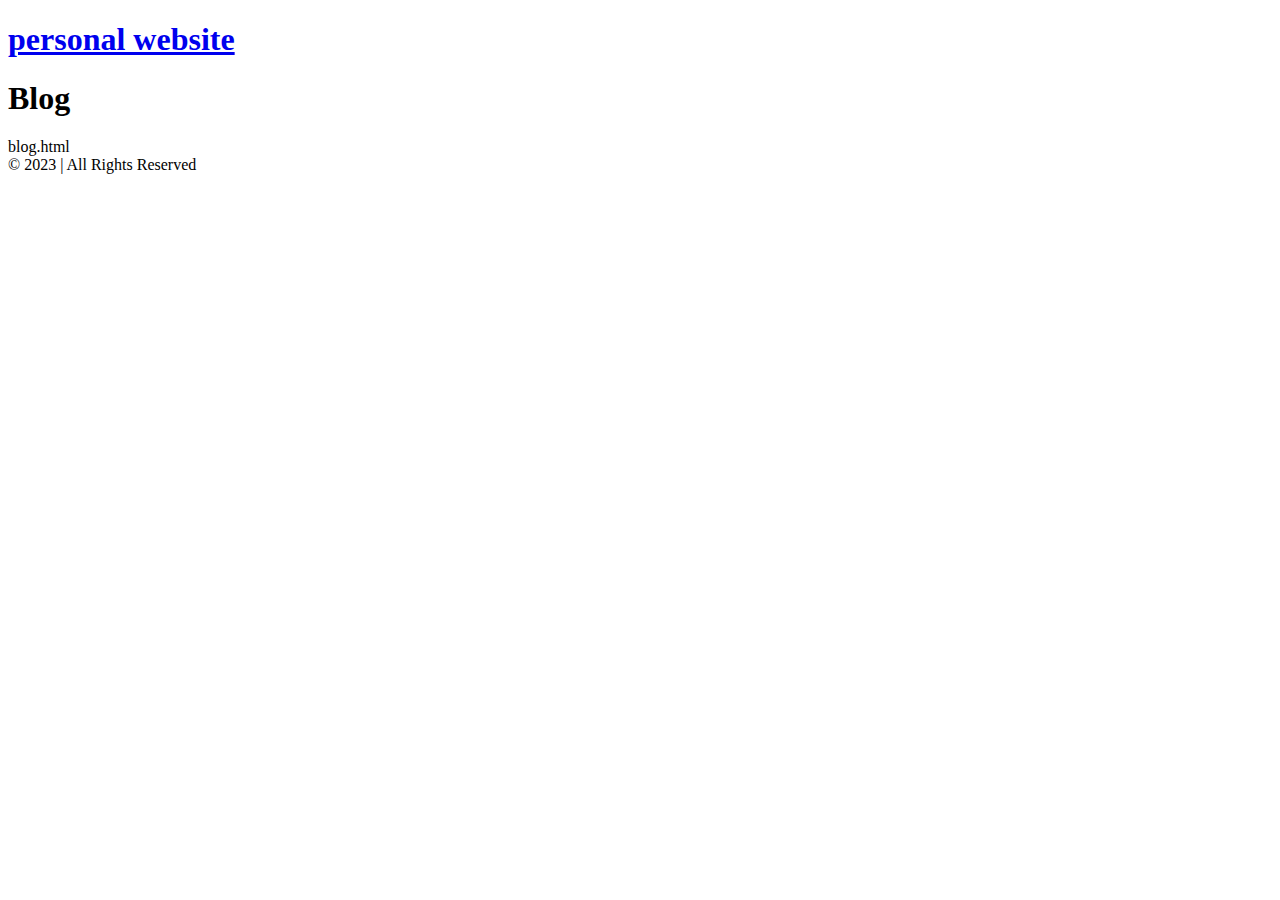
==== blog.html @ b069b53e "feat: update htmls with href" ====
<!DOCTYPE html>
<head>
    <title>
        Blog
    </title>
    <body>
        <nav class="navbar">
            <h1 class="logo">
                <a href="index.html">personal website</a>
            </h1>
        </nav>      
        <main>
            <h1>
                <div class="page-title">
                    Blog
                </div>
            </h1>
            blog.html
        </main>
        <div class="footer"></div>
            <footer>
                © 2023 <Personal Website Name> | All Rights Reserved
            </footer>
        </div>
    </body>
</head>
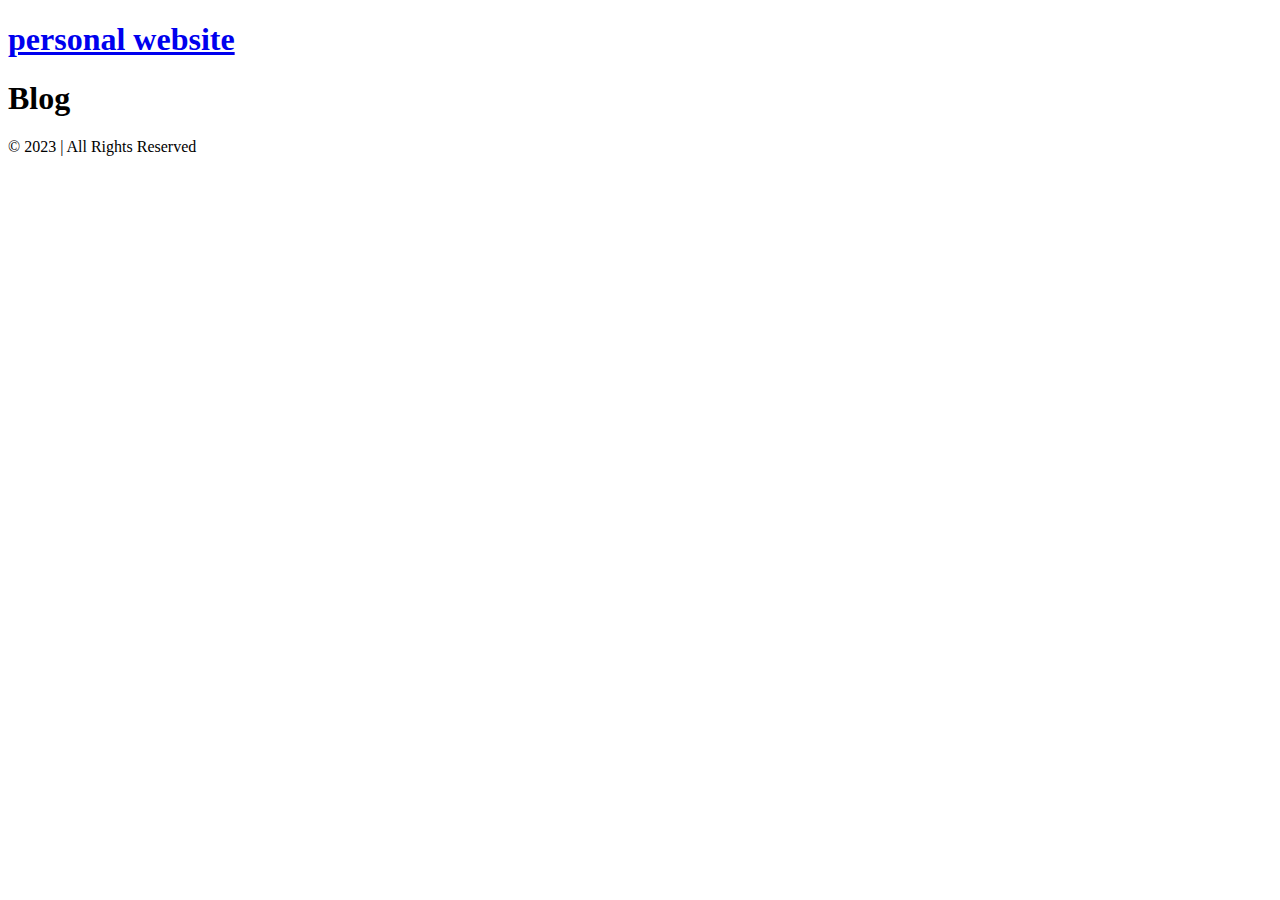
==== commit 37001f61: "feat: edit htmls" ====
--- a/blog.html
+++ b/blog.html
@@ -10,17 +10,12 @@
             </h1>
         </nav>      
         <main>
-            <h1>
-                <div class="page-title">
-                    Blog
-                </div>
+            <h1 class="page-title">
+                Blog
             </h1>
-            blog.html
         </main>
-        <div class="footer"></div>
-            <footer>
+            <footer class="footer">
                 © 2023 <Personal Website Name> | All Rights Reserved
             </footer>
-        </div>
     </body>
 </head>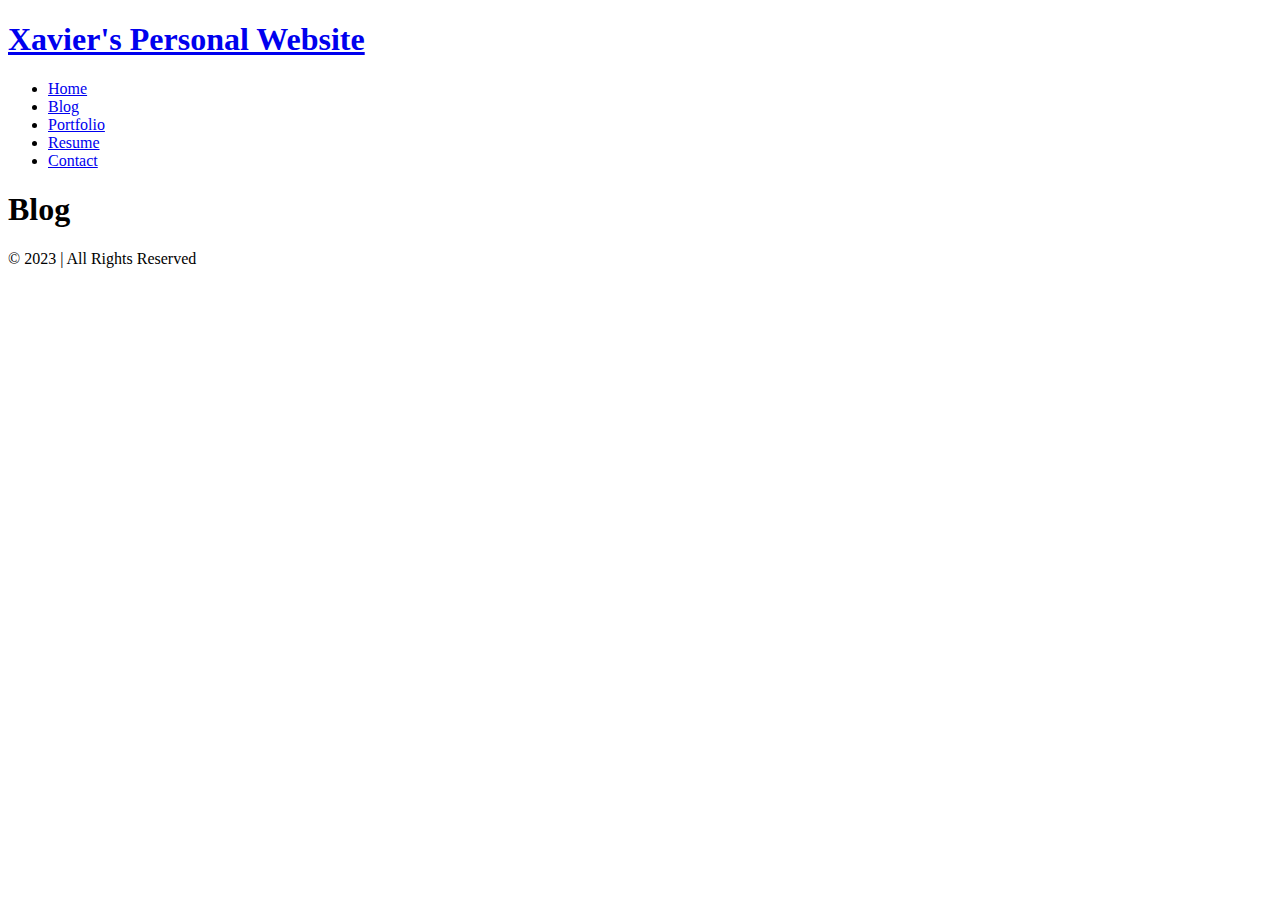
==== commit 697ad782: "feat: updated files and save to github" ====
--- a/blog.html
+++ b/blog.html
@@ -1,14 +1,17 @@
 <!DOCTYPE html>
 <head>
-    <title>
-        Blog
-    </title>
+    <title>Blog</title>
     <body>
         <nav class="navbar">
-            <h1 class="logo">
-                <a href="index.html">personal website</a>
-            </h1>
-        </nav>      
+            <h1 class="logo"><a href="index.html">Xavier's Personal Website</a></h1>
+            <ul class="nav-list">
+                <li><a href="index.html">Home</a></li>
+                <li><a href="blog.html">Blog</a></li>
+                <li><a href="portfolio.html">Portfolio</a></li>
+                <li><a href="resume.html">Resume</a></li>
+                <li><a href="contact.html">Contact</a></li>
+            </ul>
+        </nav>    
         <main>
             <h1 class="page-title">
                 Blog
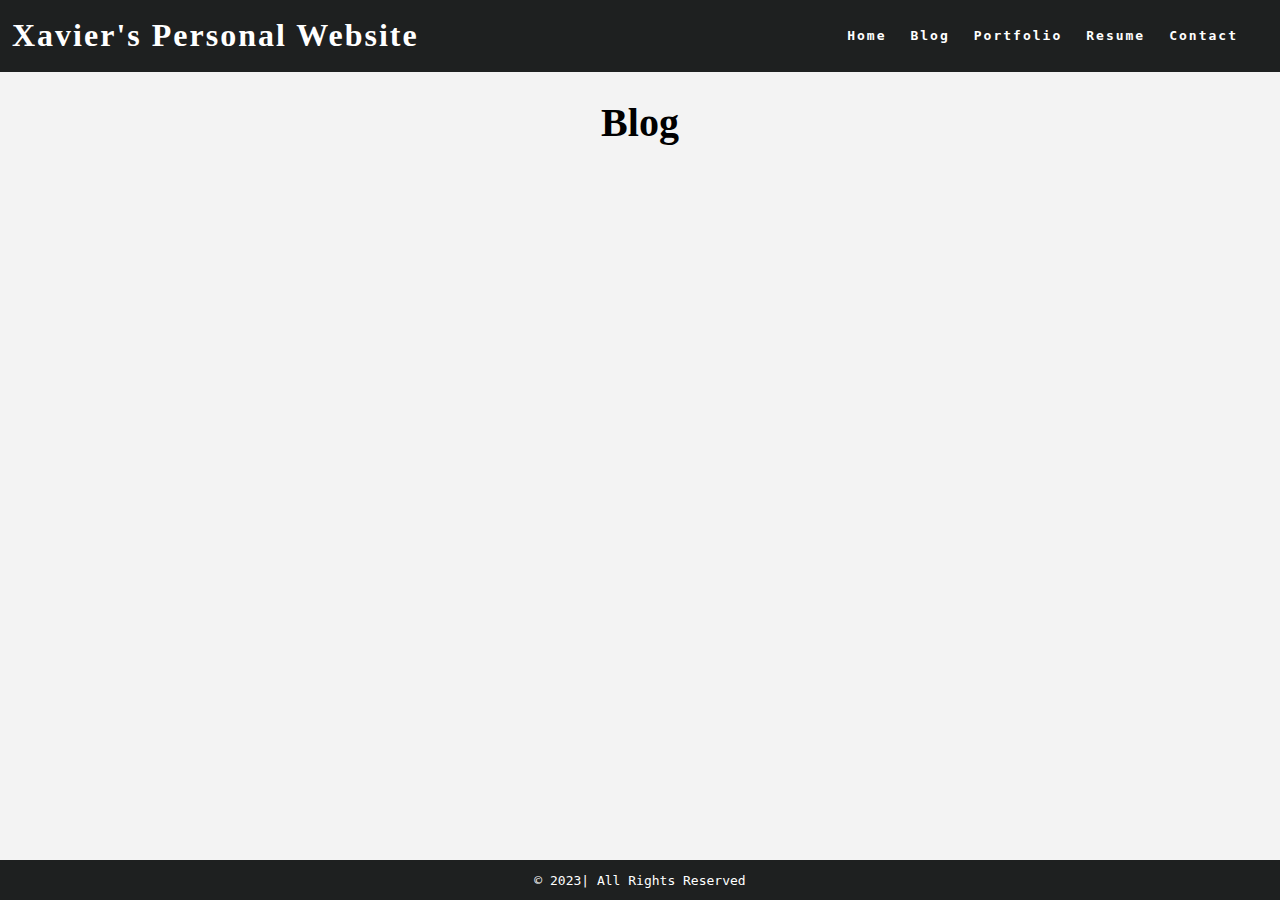
==== commit 8987a6be: "feat: update html files to use styles.css" ====
--- a/blog.html
+++ b/blog.html
@@ -1,6 +1,7 @@
 <!DOCTYPE html>
 <head>
     <title>Blog</title>
+    <link rel="stylesheet" href="styles.css" />
     <body>
         <nav class="navbar">
             <h1 class="logo"><a href="index.html">Xavier's Personal Website</a></h1>
--- a/styles.css
+++ b/styles.css
@@ -0,0 +1,264 @@
+:root {
+  /* variables */
+  --cg-black: rgb(30, 32, 32);
+  --cg-blue: rgb(36, 94, 255);
+  --cg-grey: rgb(243, 243, 243);
+  --cg-white: rgb(255, 255, 255);
+}
+
+html {
+  height: 100%;
+}
+
+body {
+  background: var(--cg-grey);
+  position: relative;
+  min-height: 100vh;
+  padding: 0;
+  margin: 0;
+  font-family: monospace;
+}
+
+/* CSS for navigation */
+
+.navbar {
+  position: -webkit-sticky;
+  position: sticky;
+  top: 0;
+  width: 100%;
+  height: 7%;
+  z-index: 10;
+
+  display: flex;
+  justify-content: space-between;
+  align-items: center;
+  text-align: center;
+
+  background-color: var(--cg-black);
+  color: var(--cg-white);
+  padding: 0px 0px;
+
+  /* Debug border */
+  /* border: solid red; */
+}
+
+.nav-list {
+  display: flex;
+  flex-direction: row;
+  position: relative;
+  right: 30px;
+  list-style: none;
+
+  /* Debug border */
+  /* border: solid blue; */
+}
+
+.navbar a {
+  color: var(--cg-white);
+  font-weight: bold;
+  margin: 0 12px;
+  text-decoration: none;
+  letter-spacing: 2px;
+
+  font-family: monospace;
+}
+
+.navbar a:hover {
+  color: var(--cg-blue);
+  text-decoration: underline;
+}
+
+.navbar a:active {
+  color: var(--cg-blue);
+}
+
+.logo a {
+  font-family: Georgia;
+}
+
+.logo a:hover {
+  text-decoration: None;
+}
+
+main {
+  padding: 0 20px 40px 20px;
+  display: flex;
+  flex-direction: column;
+  justify-content: center;
+  align-items: center;
+}
+
+.page-title {
+  display: flex;
+  justify-content: center;
+  font-size: 40px;
+  font-family: Georgia;
+}
+
+/* CSS for portfolio grid */
+
+.project {
+  display: flex;
+  flex-direction: row;
+  max-width: 100%;
+  margin: 1em 0 2em 0;
+
+  /* Debug border */
+  /* border: 2px solid blue; */
+}
+
+.item-link {
+  width: 70%;
+
+  /* Debug border */
+  /* border: 2px solid red; */
+}
+
+.project-image {
+  object-fit: cover;
+  width: 100%;
+  height: 500px;
+  flex-basis: 50px;
+  flex-grow: 2;
+
+  /* Debug border */
+  /* border: 2px solid black; */
+}
+
+.project-details {
+  display: flex;
+  background-color: var(--cg-white);
+  width: 30%;
+  height: 500px;
+  flex-shrink: 1;
+  padding: 0 20px;
+  margin: 0px;
+  line-height: 1.5;
+  overflow: scroll;
+
+  flex-direction: column;
+  text-align: center;
+  justify-content: center;
+
+  /* Debug border */
+  /* border: 2px solid green; */
+}
+
+.project-details a {
+  color: var(--cg-black);
+  text-decoration: none;
+  font-weight: bold;
+  letter-spacing: 1px;
+}
+
+.project-details a:hover {
+  color: var(--cg-blue);
+  text-decoration: underline;
+}
+
+.project-details {
+  font-weight: lighter;
+}
+
+.project-name {
+  font-weight: bold;
+  font-size: 20px;
+}
+
+/* CSS for home page */
+
+.about {
+  display: flex;
+  align-items: center;
+  justify-content: space-between;
+  padding: 20px;
+  background-color: #f8f8f8;
+  border: 1px solid #ccc;
+  border-radius: 5px;
+  /* box-shadow: 0 0 10px rgba(0, 0, 0, 0.1); */
+}
+
+.about-image img {
+  max-width: 300px;
+  border-radius: 3px;
+  /* box-shadow: 0 0 10px rgba(0, 0, 0, 0.2); */
+}
+
+.about-text {
+  flex: 1;
+  margin-left: 20px;
+}
+
+.about-text h2 {
+  font-size: 24px;
+  margin-bottom: 10px;
+}
+
+.about-text p {
+  font-size: 16px;
+  line-height: 1.5;
+}
+
+/* CSS for resume page */
+
+.button {
+  background-color: var(--cg-black);
+  border: none;
+  color: var(--cg-white);
+
+  font-family: monospace;
+
+  padding: 5px 7px;
+  text-align: center;
+
+  border-radius: 2px;
+}
+
+.button:hover {
+  background-color: var(--cg-blue);
+}
+
+.resume h2 {
+  font-family: Georgia;
+}
+
+/* CSS for contact form */
+
+label {
+  display: block;
+  margin-bottom: 8px;
+  font-family: Georgia;
+  font-weight: bold;
+}
+
+input[type="text"],
+input[type="email"],
+textarea {
+  width: 100%;
+  padding: 10px;
+  margin-bottom: 15px;
+  border: 1px solid #ccc;
+  border-radius: 4px;
+  font-size: 16px;
+  resize: none;
+}
+
+/* Add some spacing to the form */
+form {
+  width: 500px;
+  margin: 0 auto;
+}
+
+/* CSS for footer */
+
+.footer {
+  display: flex;
+  justify-content: center;
+  align-items: center;
+  background-color: var(--cg-black);
+  color: var(--cg-white);
+  position: absolute;
+  bottom: 0;
+  width: 100%;
+  height: 2.5rem;
+}
